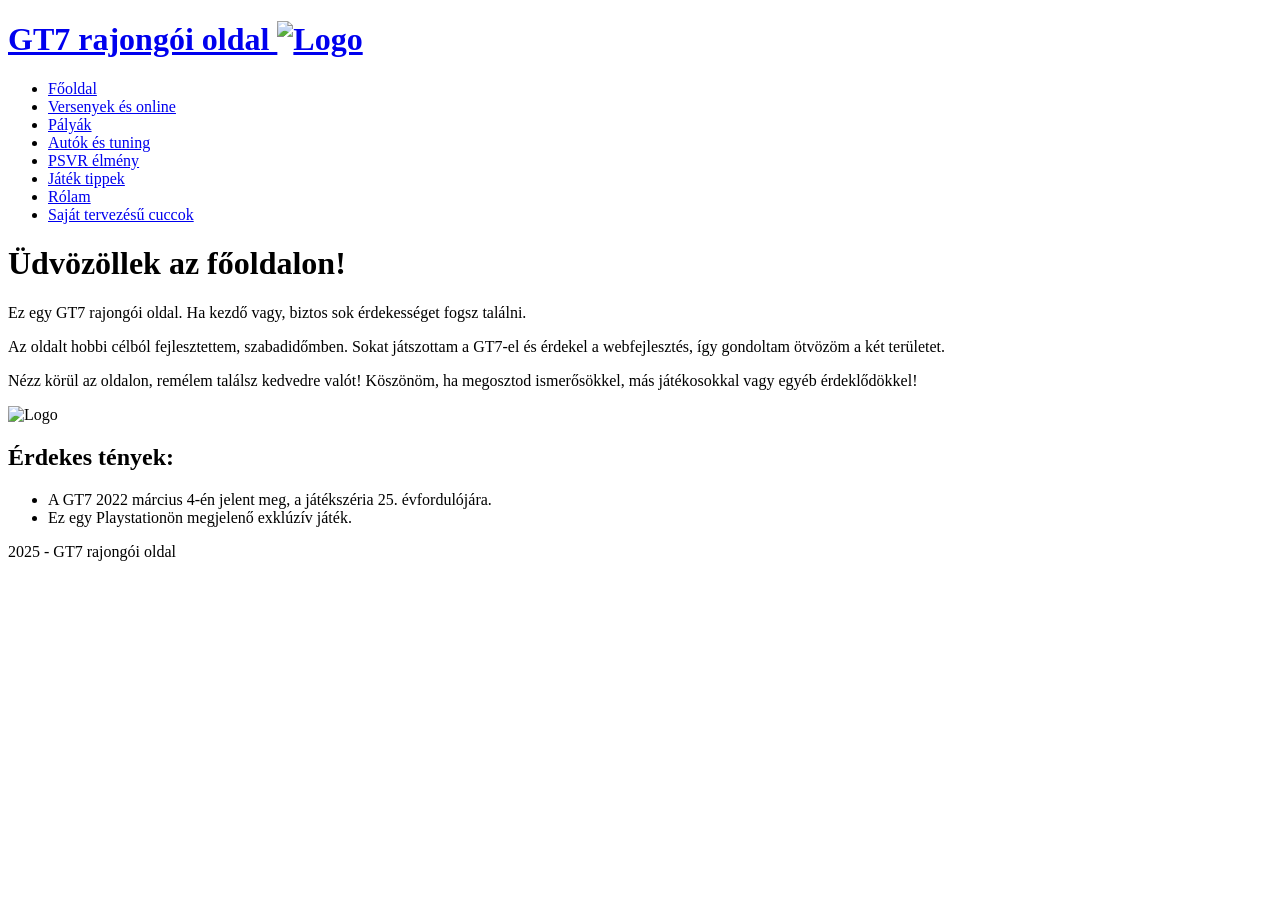
==== index.html @ ab736f27 "modified link to the main page" ====
<!DOCTYPE html>
<html>
<head>
<meta name="viewport" content="width=device-width, initial-scale=1.0">
<title>GT7 rajongói oldal</title>
<link rel="stylesheet" href="css/styles.css">
<link rel="icon" type="image/png" href="images/logo.png" />

<!-- Google tag (gtag.js) -->
<script async src="https://www.googletagmanager.com/gtag/js?id=G-65GBYB38RT"></script>
<script>
  window.dataLayer = window.dataLayer || [];
  function gtag(){dataLayer.push(arguments);}
  gtag('js', new Date());

  gtag('config', 'G-65GBYB38RT');
</script>

<!-- Google Adsense code -->
<script async src="https://pagead2.googlesyndication.com/pagead/js/adsbygoogle.js?client=ca-pub-4182334253114419"
     crossorigin="anonymous"></script>

</head>
<body>

<div class="grid-container">

  <div class="item1">
    <a href="/">
      <h1>GT7 rajongói oldal
        <img src="images/logo.png" alt="Logo" class="logo-inline"/>
      </h1>
    </a>
  </div>

  <div class="item2">
    <ul>

      <li>
        <a href="/">Főoldal</a>
      </li>
      <li>
        <a href="racesandonline.html">Versenyek és online</a>
      </li>
      <li>
        <a href="tracks.html">Pályák</a>
      </li>
      <li>
        <a href="carsandtuning.html">Autók és tuning</a>
      </li>
      <li>
        <a href="psvr.html">PSVR élmény</a>
      </li>
      <li>
        <a href="gamingtips.html">Játék tippek</a>
      </li>
      <li>
        <a href="aboutme.html">Rólam</a>
      </li>
      <li>
        <a href="mydesign.html">Saját tervezésű cuccok</a>
      </li>

    </ul>
  </div>


<div class="item3">
  <h1>Üdvözöllek az főoldalon!</h1>

  <p>Ez egy GT7 rajongói oldal. Ha kezdő vagy, biztos sok érdekességet fogsz találni.</p>
  <p>Az oldalt hobbi célból fejlesztettem, szabadidőmben. Sokat játszottam a GT7-el és érdekel a webfejlesztés, így gondoltam ötvözöm a két területet.</p>
  <p>Nézz körül az oldalon, remélem találsz kedvedre valót! Köszönöm, ha megosztod ismerősökkel, más játékosokkal vagy egyéb érdeklődökkel!</p>
  <img src="images/wec race.png" alt="Logo" class="responsive-image"/>

</div>


<div class="item4">
  <h2>Érdekes tények:</h2>
  <ul>
    <li>A GT7 2022 március 4-én jelent meg, a játékszéria 25. évfordulójára. </li>
    <li>Ez egy Playstationön megjelenő exklúzív játék.</li>
  </ul>
</div>

<div class="item5">
  <p>2025 - GT7 rajongói oldal</p>
</div>

</div>

</body>
</html>
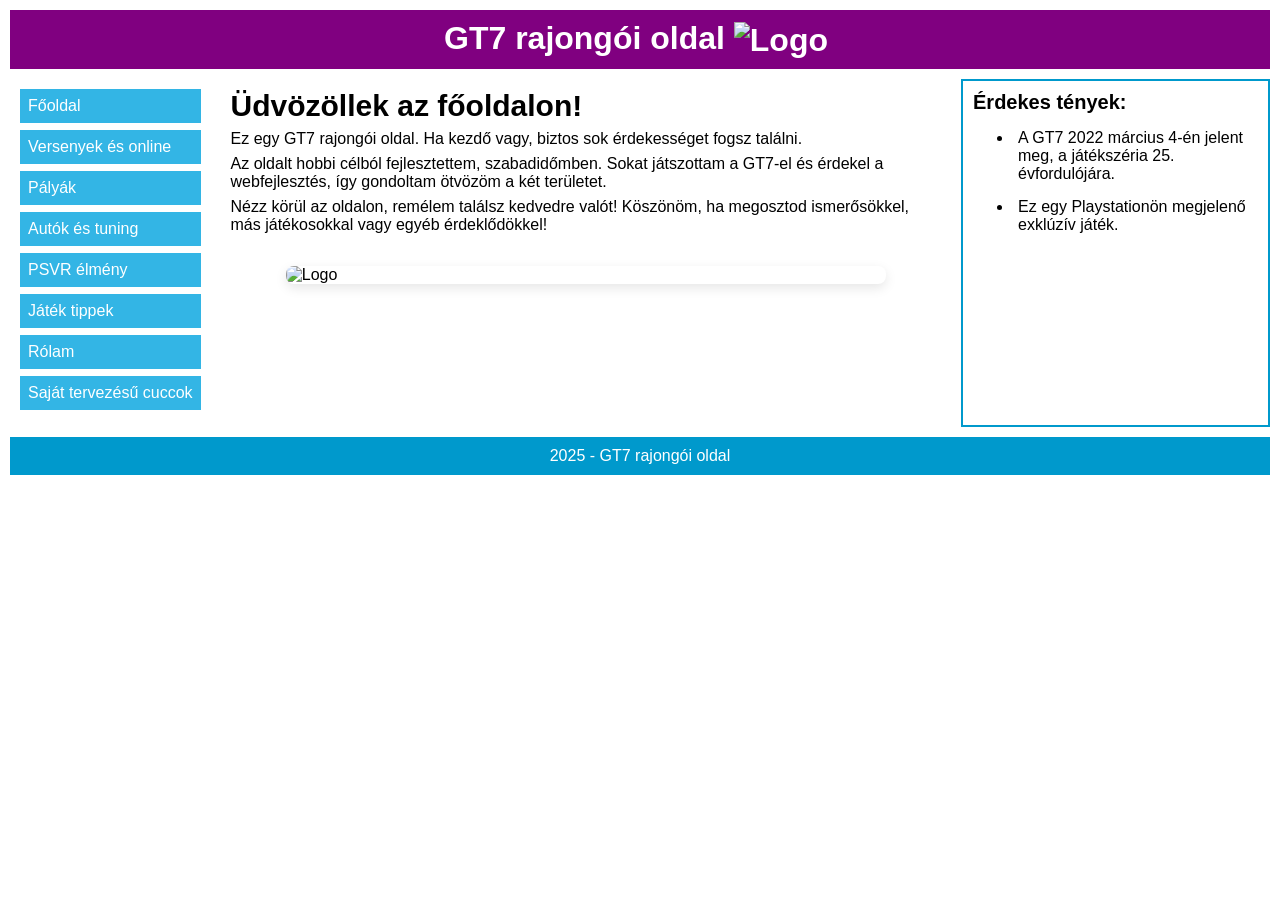
==== commit f797051b: "code beatified" ====
--- a/index.html
+++ b/index.html
@@ -1,94 +1,99 @@
 <!DOCTYPE html>
 <html>
+
 <head>
-<meta name="viewport" content="width=device-width, initial-scale=1.0">
-<title>GT7 rajongói oldal</title>
-<link rel="stylesheet" href="css/styles.css">
-<link rel="icon" type="image/png" href="images/logo.png" />
+  <meta name="viewport" content="width=device-width, initial-scale=1.0">
+  <title>GT7 rajongói oldal</title>
+  <link rel="stylesheet" href="css/styles.css">
+  <link rel="icon" type="image/png" href="images/logo.png" />
 
-<!-- Google tag (gtag.js) -->
-<script async src="https://www.googletagmanager.com/gtag/js?id=G-65GBYB38RT"></script>
-<script>
-  window.dataLayer = window.dataLayer || [];
-  function gtag(){dataLayer.push(arguments);}
-  gtag('js', new Date());
+  <!-- Google tag (gtag.js) -->
+  <script async src="https://www.googletagmanager.com/gtag/js?id=G-65GBYB38RT"></script>
+  <script>
+    window.dataLayer = window.dataLayer || [];
 
-  gtag('config', 'G-65GBYB38RT');
-</script>
+    function gtag() {
+      dataLayer.push(arguments);
+    }
+    gtag('js', new Date());
 
-<!-- Google Adsense code -->
-<script async src="https://pagead2.googlesyndication.com/pagead/js/adsbygoogle.js?client=ca-pub-4182334253114419"
-     crossorigin="anonymous"></script>
+    gtag('config', 'G-65GBYB38RT');
+  </script>
+
+  <!-- Google Adsense code -->
+  <script async src="https://pagead2.googlesyndication.com/pagead/js/adsbygoogle.js?client=ca-pub-4182334253114419" crossorigin="anonymous"></script>
 
 </head>
+
 <body>
 
-<div class="grid-container">
+  <div class="grid-container">
 
-  <div class="item1">
-    <a href="/">
-      <h1>GT7 rajongói oldal
-        <img src="images/logo.png" alt="Logo" class="logo-inline"/>
-      </h1>
-    </a>
+    <div class="item1">
+      <a href="/">
+        <h1>GT7 rajongói oldal
+          <img src="images/logo.png" alt="Logo" class="logo-inline" />
+        </h1>
+      </a>
+    </div>
+
+    <div class="item2">
+      <ul>
+
+        <li>
+          <a href="/">Főoldal</a>
+        </li>
+        <li>
+          <a href="racesandonline.html">Versenyek és online</a>
+        </li>
+        <li>
+          <a href="tracks.html">Pályák</a>
+        </li>
+        <li>
+          <a href="carsandtuning.html">Autók és tuning</a>
+        </li>
+        <li>
+          <a href="psvr.html">PSVR élmény</a>
+        </li>
+        <li>
+          <a href="gamingtips.html">Játék tippek</a>
+        </li>
+        <li>
+          <a href="aboutme.html">Rólam</a>
+        </li>
+        <li>
+          <a href="mydesign.html">Saját tervezésű cuccok</a>
+        </li>
+
+      </ul>
+    </div>
+
+
+    <div class="item3">
+      <h1>Üdvözöllek az főoldalon!</h1>
+
+      <p>Ez egy GT7 rajongói oldal. Ha kezdő vagy, biztos sok érdekességet fogsz találni.</p>
+      <p>Az oldalt hobbi célból fejlesztettem, szabadidőmben. Sokat játszottam a GT7-el és érdekel a webfejlesztés, így gondoltam ötvözöm a két területet.</p>
+      <p>Nézz körül az oldalon, remélem találsz kedvedre valót! Köszönöm, ha megosztod ismerősökkel, más játékosokkal vagy egyéb érdeklődökkel!</p>
+      <img src="images/wec race.png" alt="Logo" class="responsive-image" />
+
+    </div>
+
+
+    <div class="item4">
+      <h2>Érdekes tények:</h2>
+      <ul>
+        <li>A GT7 2022 március 4-én jelent meg, a játékszéria 25. évfordulójára. </li>
+        <li>Ez egy Playstationön megjelenő exklúzív játék.</li>
+      </ul>
+    </div>
+
+    <div class="item5">
+      <p>2025 - GT7 rajongói oldal</p>
+    </div>
+
   </div>
 
-  <div class="item2">
-    <ul>
+</body>
 
-      <li>
-        <a href="/">Főoldal</a>
-      </li>
-      <li>
-        <a href="racesandonline.html">Versenyek és online</a>
-      </li>
-      <li>
-        <a href="tracks.html">Pályák</a>
-      </li>
-      <li>
-        <a href="carsandtuning.html">Autók és tuning</a>
-      </li>
-      <li>
-        <a href="psvr.html">PSVR élmény</a>
-      </li>
-      <li>
-        <a href="gamingtips.html">Játék tippek</a>
-      </li>
-      <li>
-        <a href="aboutme.html">Rólam</a>
-      </li>
-      <li>
-        <a href="mydesign.html">Saját tervezésű cuccok</a>
-      </li>
-
-    </ul>
-  </div>
-
-
-<div class="item3">
-  <h1>Üdvözöllek az főoldalon!</h1>
-
-  <p>Ez egy GT7 rajongói oldal. Ha kezdő vagy, biztos sok érdekességet fogsz találni.</p>
-  <p>Az oldalt hobbi célból fejlesztettem, szabadidőmben. Sokat játszottam a GT7-el és érdekel a webfejlesztés, így gondoltam ötvözöm a két területet.</p>
-  <p>Nézz körül az oldalon, remélem találsz kedvedre valót! Köszönöm, ha megosztod ismerősökkel, más játékosokkal vagy egyéb érdeklődökkel!</p>
-  <img src="images/wec race.png" alt="Logo" class="responsive-image"/>
-
-</div>
-
-
-<div class="item4">
-  <h2>Érdekes tények:</h2>
-  <ul>
-    <li>A GT7 2022 március 4-én jelent meg, a játékszéria 25. évfordulójára. </li>
-    <li>Ez egy Playstationön megjelenő exklúzív játék.</li>
-  </ul>
-</div>
-
-<div class="item5">
-  <p>2025 - GT7 rajongói oldal</p>
-</div>
-
-</div>
-
-</body>
 </html>
--- a/css/styles.css
+++ b/css/styles.css
@@ -0,0 +1,214 @@
+* {
+  margin: 0;
+  box-sizing: border-box;
+}
+
+body {
+  font-family: "Lucida Sans", sans-serif;
+}
+
+.grid-container {
+  display: grid;
+  grid-template-areas:
+    'header header header header header header'
+    'menu main main main main right'
+    'footer footer footer footer footer footer';
+  gap: 10px;
+  background-color: white;
+  padding: 10px;
+}
+
+.grid-container>div {
+  padding: 10px;
+  font-size: 16px;
+}
+
+.item1 {
+  grid-area: header;
+  background-color: purple;
+  text-align: center;
+  color: #ffffff;
+}
+
+.item1>h1 {
+  font-size: 40px;
+}
+
+.item2 {
+  grid-area: menu;
+}
+
+.item2 ul {
+  list-style-type: none;
+  margin: 0;
+  padding: 0;
+}
+
+.item2 li {
+  padding: 8px;
+  margin-bottom: 7px;
+  background-color: #33b5e5;
+  color: #ffffff;
+}
+
+.item2 li:hover {
+  background-color: #0099cc;
+}
+
+.item3 {
+  grid-area: main;
+}
+
+.item3>h1 {
+  font-size: 30px;
+  margin-bottom: 7px;
+}
+
+.item3>p {
+  margin-bottom: 7px;
+}
+
+.item4 {
+  grid-area: right;
+  border: 2px solid #0099cc;
+  background-color: white;
+  padding: 15px;
+  color: #000000;
+}
+
+.item4>h2 {
+  font-size: 20px;
+  padding-bottom: 10px;
+}
+
+.item4 li {
+  padding: 5px;
+  margin-bottom: 5px;
+}
+
+.item5 {
+  grid-area: footer;
+  background-color: #0099cc;
+  color: #ffffff;
+  text-align: center;
+}
+
+@media only screen and (max-width: 600px) {
+  .item1 {
+    grid-area: 1 / span 6;
+  }
+
+  .item2 {
+    grid-area: 2 / span 6;
+  }
+
+  .item3 {
+    grid-area: 3 / span 6;
+  }
+
+  .item4 {
+    grid-area: 4 / span 6;
+  }
+
+  .item5 {
+    grid-area: 5 / span 6;
+  }
+}
+
+@media only screen and (min-width: 600px) {
+  .item1 {
+    grid-area: 1 / span 6;
+  }
+
+  .item2 {
+    grid-area: 2 / span 1;
+  }
+
+  .item3 {
+    grid-area: 2 / span 4;
+  }
+
+  .item4 {
+    grid-area: 3 / span 6;
+  }
+
+  .item5 {
+    grid-area: 4 / span 6;
+  }
+}
+
+@media only screen and (min-width: 768px) {
+  .item1 {
+    grid-area: 1 / span 6;
+  }
+
+  .item2 {
+    grid-area: 2 / span 1;
+  }
+
+  .item3 {
+    grid-area: 2 / span 4;
+  }
+
+  .item4 {
+    grid-area: 2 / span 1;
+  }
+
+  .item5 {
+    grid-area: 3 / span 6;
+  }
+}
+
+.responsive-image {
+  max-width: 100%;
+  /* A kép soha nem lehet szélesebb, mint a szülő elem */
+  height: auto;
+  /* Megőrzi az eredeti képarányokat */
+  display: block;
+  /* Sor elemi (inline) helyett blokkszintű elem lesz */
+  margin: 2rem auto;
+  /* Függőleges margó 2rem, vízszintesen középre igazítja */
+  border-radius: 8px;
+  /* Lekerekíti a sarkokat 8px-el */
+  box-shadow: 0 4px 12px rgba(0, 0, 0, 0.1);
+  /* Enyhe árnyékot ad a kép köré */
+  width: min(100%, 600px);
+  /* A kép max 600px széles lehet, de kisebb kijelzőn automatikusan kisebb lesz */
+}
+
+.logo-inline {
+  width: 48px;
+  /* vagy 32px */
+  height: auto;
+  vertical-align: middle;
+  margin-right: 0.5rem;
+}
+
+.item1 {
+  cursor: pointer;
+  transition: background-color 0.2s ease;
+}
+
+.item1:hover {
+  background-color: rgba(0, 0, 0, 0.05);
+}
+
+/* --------------------------------------------------------
+   Link stílusok egységesítése
+   -------------------------------------------------------- */
+/* Alap linkstílus: szín, nincs aláhúzás */
+a,
+a:visited {
+  color: inherit;
+  /* örökli a szülő színét (vagy cseréld: pl. #ffffff) */
+  text-decoration: none;
+  /* eltünteti az aláhúzást */
+}
+
+/* Hover vagy fókusz állapotban legyen kiemelve */
+a:hover,
+a:focus {
+  color: #ffd700;
+  /* arany színre váltás (változtatható) */
+  text-decoration: underline;
+}
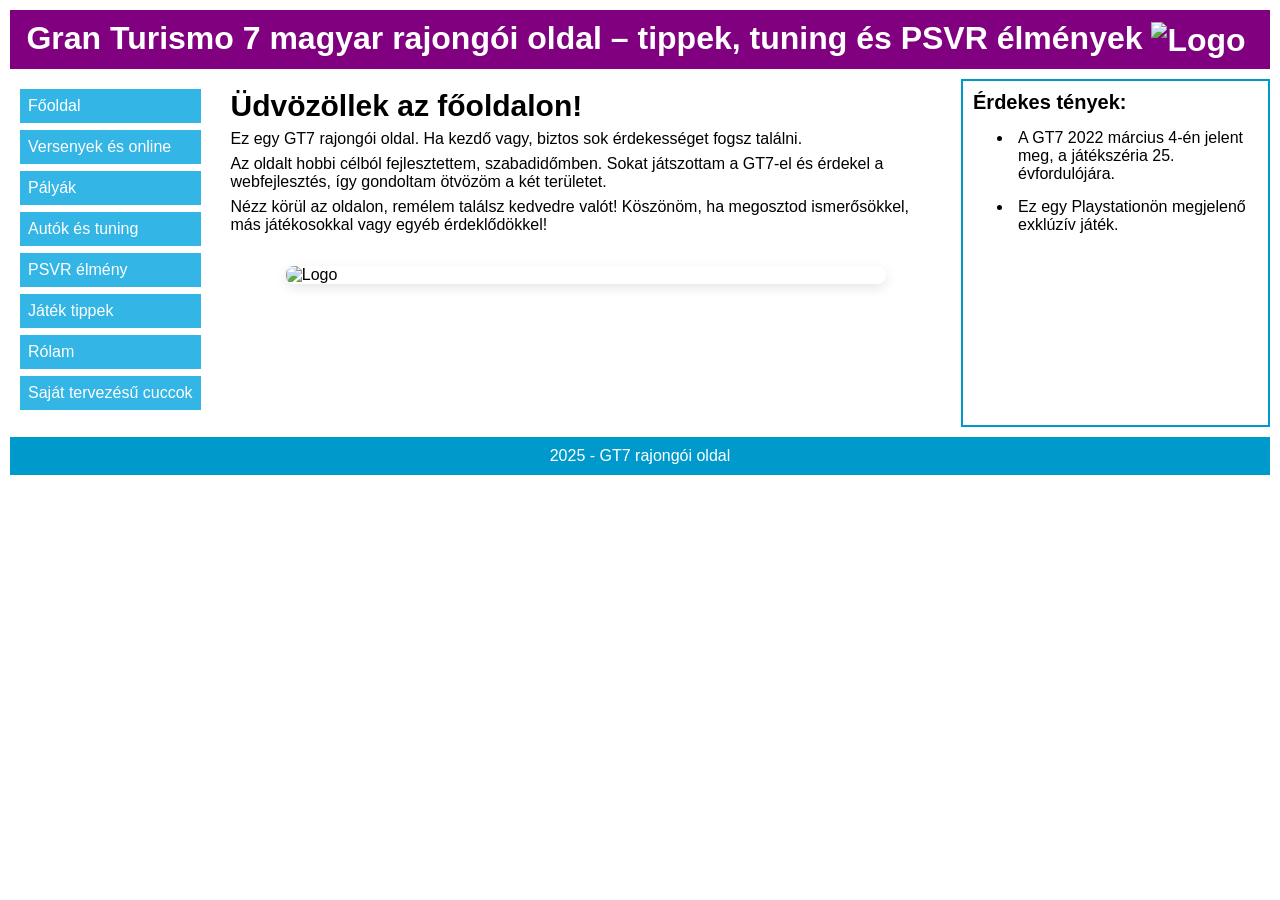
==== commit 75e11d97: "index.html updated with SEO" ====
--- a/index.html
+++ b/index.html
@@ -6,6 +6,12 @@
   <title>GT7 rajongói oldal</title>
   <link rel="stylesheet" href="css/styles.css">
   <link rel="icon" type="image/png" href="images/logo.png" />
+
+  <!-- SEO -->
+  <meta name="description" content="Gran Turismo 7 rajongói oldal magyarul – tippek, PSVR élmények, versenyek, autóbeállítások és személyes GT7 élménybeszámolók.">
+  <meta name="keywords" content="Gran Turismo 7, GT7, versenyjáték, PS5, PSVR2, GT7 tippek, magyar GT7, autószimulátor, GT7 rajongói oldal, Gran Turismo rajongói oldal, GT7 tuning, GT7 kezdőknek">
+  <meta name="author" content="G. Károly">
+
 
   <!-- Google tag (gtag.js) -->
   <script async src="https://www.googletagmanager.com/gtag/js?id=G-65GBYB38RT"></script>
@@ -23,6 +29,8 @@
   <!-- Google Adsense code -->
   <script async src="https://pagead2.googlesyndication.com/pagead/js/adsbygoogle.js?client=ca-pub-4182334253114419" crossorigin="anonymous"></script>
 
+
+
 </head>
 
 <body>
@@ -31,7 +39,7 @@
 
     <div class="item1">
       <a href="/">
-        <h1>GT7 rajongói oldal
+        <h1>Gran Turismo 7 magyar rajongói oldal – tippek, tuning és PSVR élmények
           <img src="images/logo.png" alt="Logo" class="logo-inline" />
         </h1>
       </a>
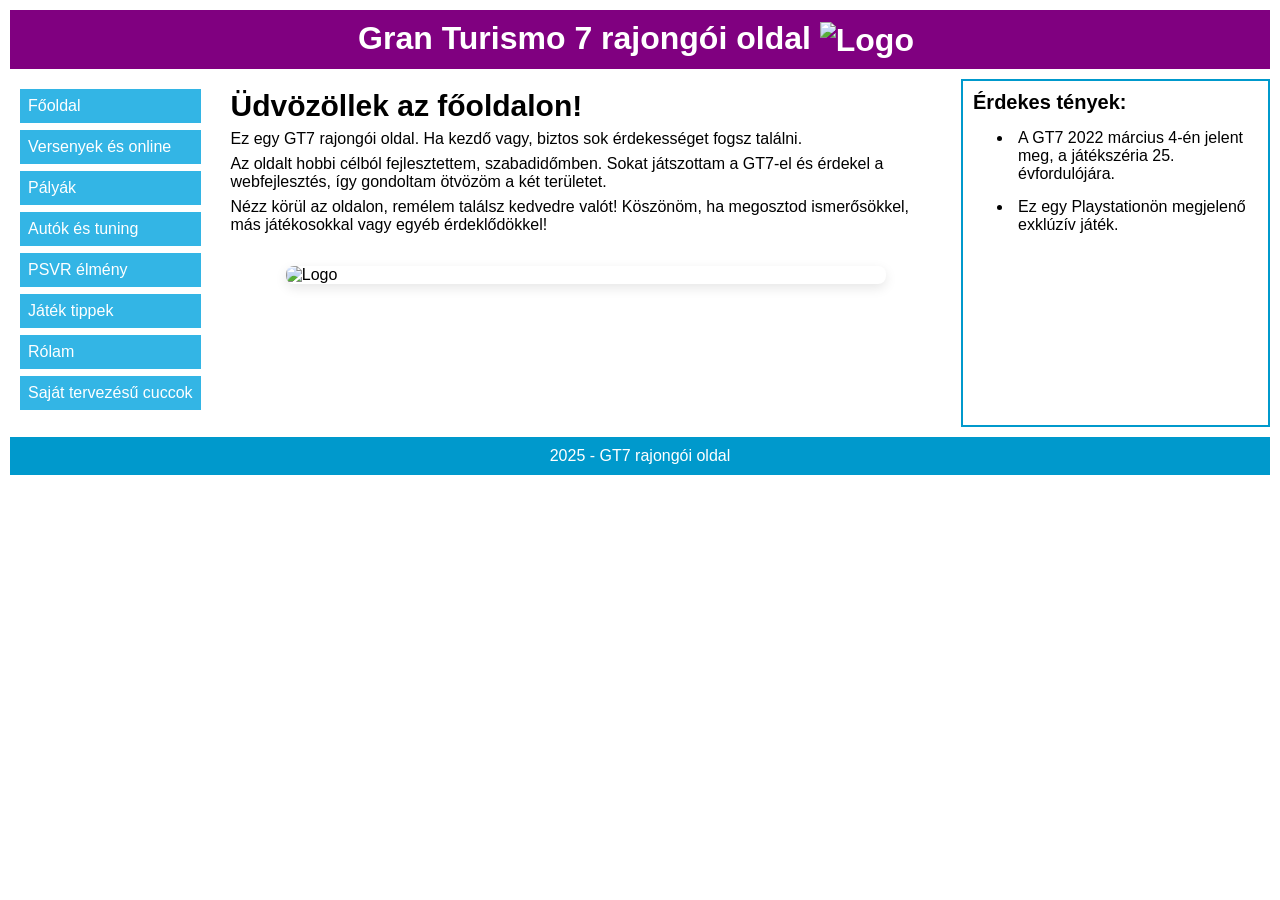
==== commit d19fdc1b: "h1 modified on index.html" ====
--- a/index.html
+++ b/index.html
@@ -39,7 +39,7 @@
 
     <div class="item1">
       <a href="/">
-        <h1>Gran Turismo 7 magyar rajongói oldal – tippek, tuning és PSVR élmények
+        <h1>Gran Turismo 7 rajongói oldal
           <img src="images/logo.png" alt="Logo" class="logo-inline" />
         </h1>
       </a>
